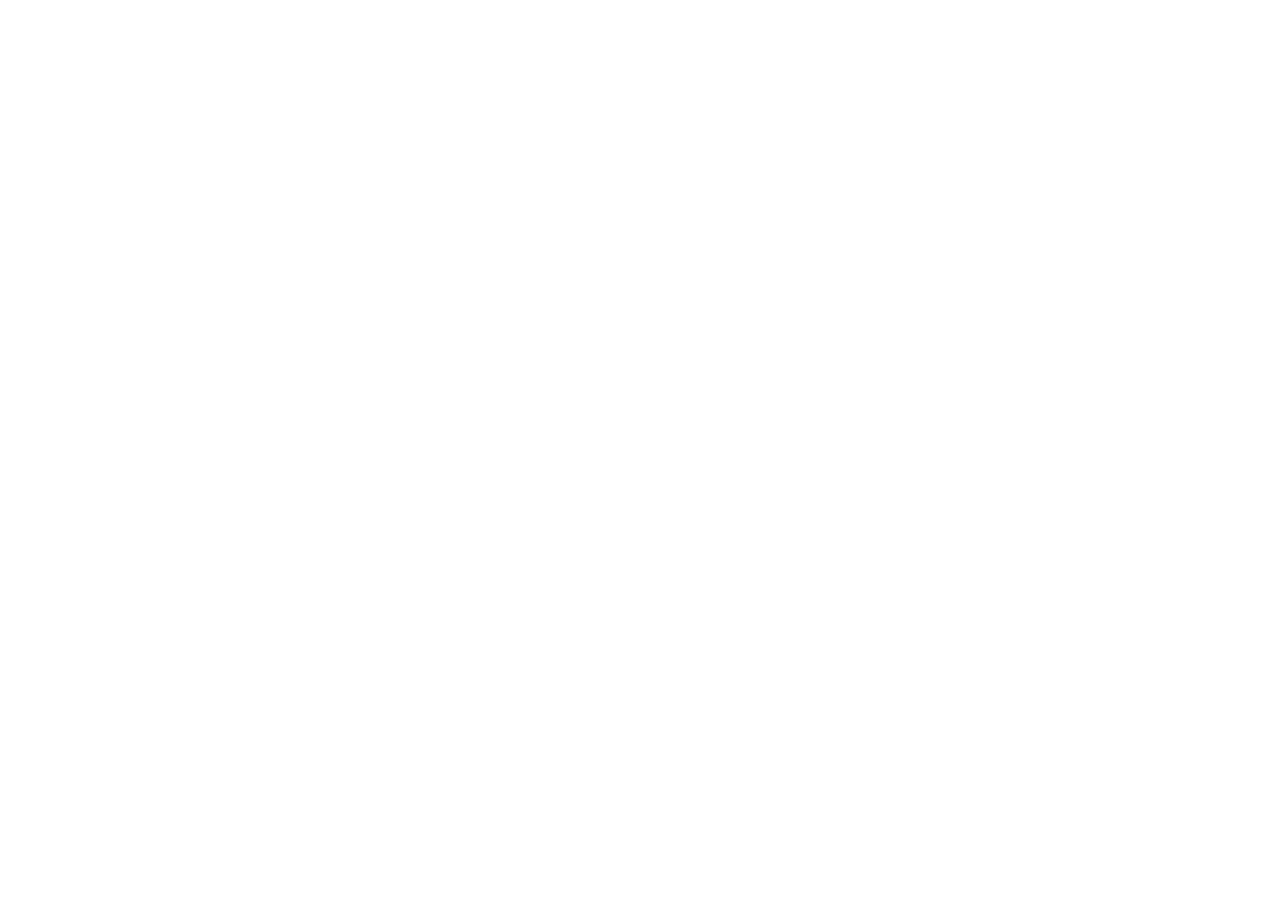
==== looping/index.html @ e8196f48 "initial commit" ====
<!DOCTYPE html>
<html lang="en">
<head>
    <meta charset="UTF-8">
    <meta name="viewport" content="width=device-width, initial-scale=1.0">
    <title>Learn Looping</title>
</head>
<body>
    


    <script></script>
</body>
</html>
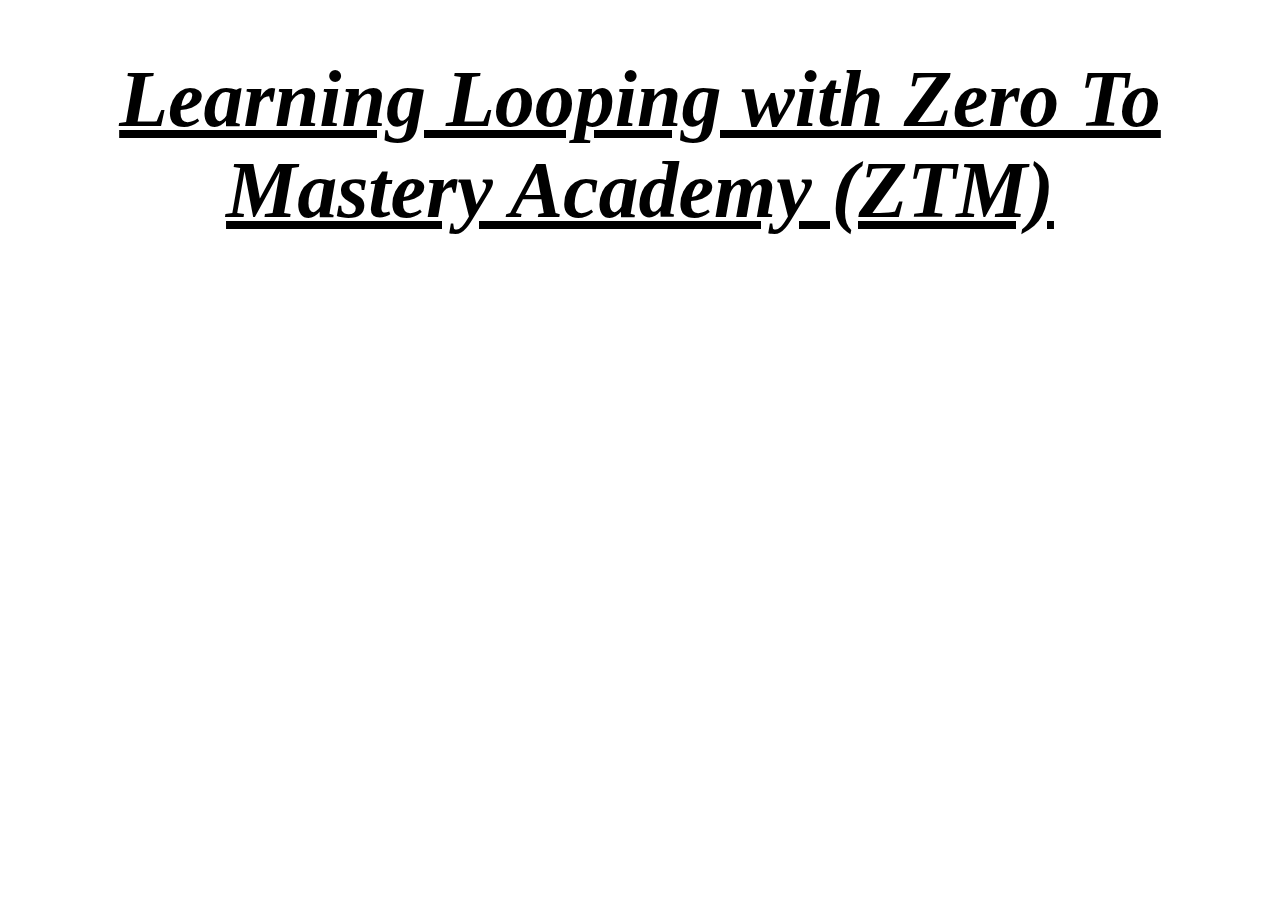
==== commit f65b05ff: "Add main.js and practice basic looping with for and forEach" ====
--- a/looping/index.html
+++ b/looping/index.html
@@ -4,11 +4,18 @@
     <meta charset="UTF-8">
     <meta name="viewport" content="width=device-width, initial-scale=1.0">
     <title>Learn Looping</title>
+    <style>
+        h1 {
+            font-size: 5rem;
+            font-style: italic;
+            text-align: center;
+            text-decoration: underline;
+        }
+    </style>
 </head>
 <body>
-    
+    <h1>Learning Looping with Zero To Mastery Academy (ZTM)</h1>
 
-
-    <script></script>
+    <script src="./main.js"></script>
 </body>
 </html>